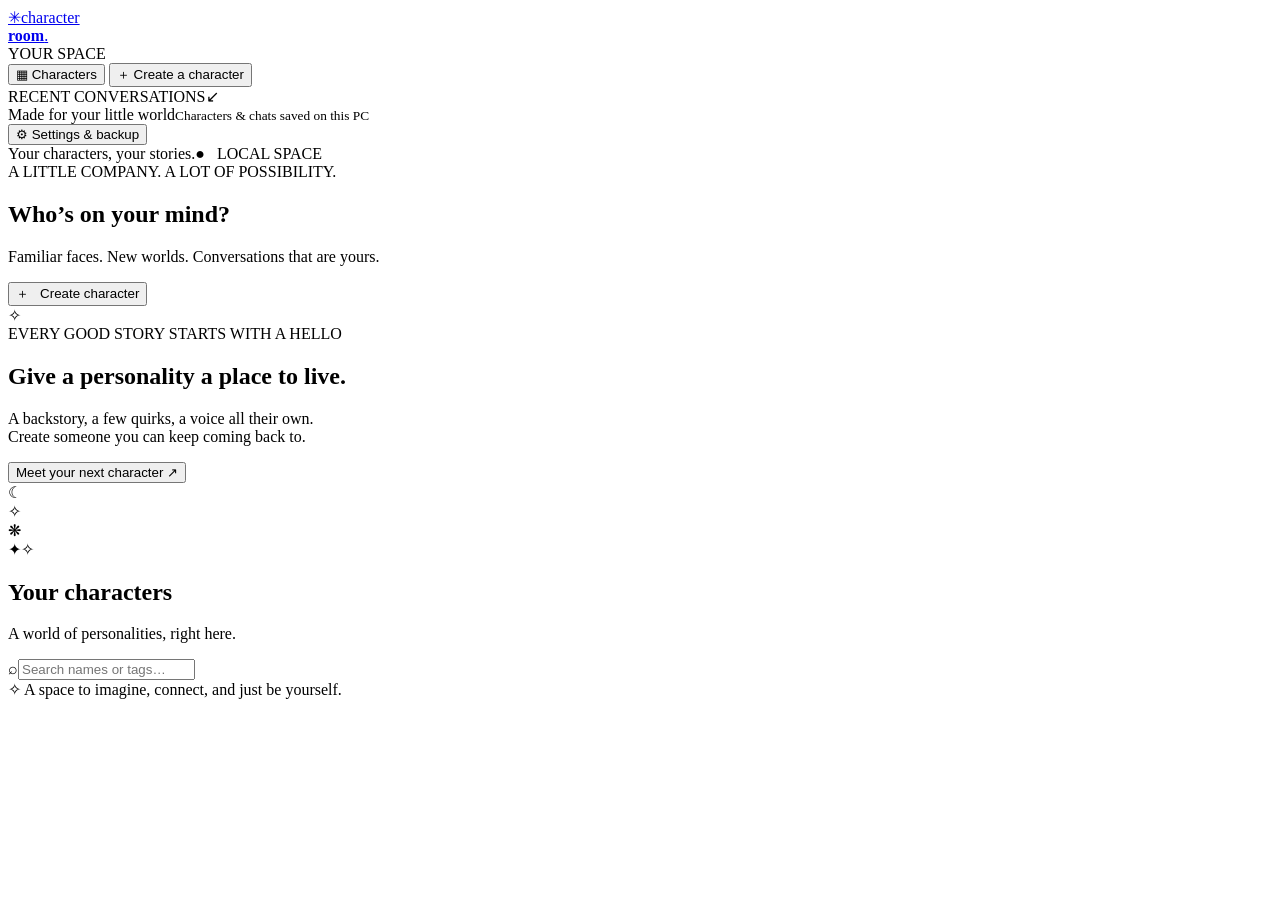
==== static/index.html @ f3d4a5c2 "Add local Character Room chat app with persistent conversations" ====
<!doctype html>
<html lang="en">
<head><meta charset="utf-8"><meta name="viewport" content="width=device-width,initial-scale=1"><title>Character Room</title><link rel="stylesheet" href="/style.css"><script src="/app.js" defer></script></head>
<body>
<aside class="sidebar">
  <a class="brand" href="/" aria-label="Character Room home"><span class="brand-icon">✳</span><span>character<br><strong>room</strong><span class="brand-dot">.</span></span></a>
  <div class="nav-label">YOUR SPACE</div>
  <button class="nav active" id="home-button"><span>▦</span> Characters <span id="character-count" class="count"></span></button>
  <button class="nav" id="create-nav"><span>＋</span> Create a character</button>
  <div class="recent-heading"><span class="nav-label">RECENT CONVERSATIONS</span><span>↙</span></div>
  <div id="recent-list" class="recent-list"></div>
  <div class="sidebar-bottom"><div class="local-note"><span class="status-dot"></span><div>Made for your little world<small>Characters & chats saved on this PC</small></div></div><button id="settings-button" class="nav"><span>⚙</span> Settings & backup</button></div>
</aside>
<main id="main">
  <section id="library">
    <header class="topbar"><span>Your characters, your stories.</span><span class="local-badge">● &nbsp; LOCAL SPACE</span></header>
    <div class="library-content">
      <div class="eyebrow">A LITTLE COMPANY. A LOT OF POSSIBILITY.</div>
      <div class="intro"><div><h1>Who’s on your mind?</h1><p>Familiar faces. New worlds. Conversations that are yours.</p></div><button class="primary" id="create-button">＋ &nbsp; Create character</button></div>
      <div class="featured"><div class="feature-spark">✧</div><div><span class="eyebrow">EVERY GOOD STORY STARTS WITH A HELLO</span><h2>Give a personality a place to live.</h2><p>A backstory, a few quirks, a voice all their own.<br>Create someone you can keep coming back to.</p><button class="text-button" id="feature-create">Meet your next character <span>↗</span></button></div><div class="orbit-art" aria-hidden="true"><div class="orb orb-one">☾</div><div class="orb orb-two">✧</div><div class="orb orb-three">❋</div><span class="tiny-star">✦</span><span class="tiny-star second">✧</span></div></div>
      <div class="collection-heading"><div><h2>Your characters <span id="collection-count"></span></h2><p>A world of personalities, right here.</p></div><label class="search"><span>⌕</span><input id="search" placeholder="Search names or tags…" aria-label="Search characters"></label></div>
      <div id="character-grid" class="character-grid"></div>
      <div class="library-footer"><span>✧</span> A space to imagine, connect, and just be yourself.</div>
    </div>
  </section>
  <section id="chat-view" hidden>
    <header class="chat-header"><button id="back-button" class="icon-button" aria-label="Back to characters">←</button><div id="chat-avatar" class="avatar small"></div><div class="chat-heading"><h2 id="chat-name"></h2><p id="chat-subtitle"></p></div><button id="profile-button" class="secondary">Character details</button></header>
    <div class="chat-layout"><div class="conversation"><div class="conversation-tools"><span id="chat-title"></span><button id="rename-chat" class="text-button">Rename</button><button id="new-chat" class="text-button">＋ New chat</button><button id="export-chat" class="text-button">Export</button><button id="delete-chat" class="text-button danger">Delete</button></div><div id="messages" class="messages" aria-live="polite"></div><div class="compose-area"><div id="reply-error" class="reply-error" hidden><span id="reply-error-text"></span><button id="retry-button" class="secondary">Retry reply</button></div><form id="message-form"><textarea id="message-input" rows="2" maxlength="6000" placeholder="Say something…" aria-label="Message"></textarea><button id="send-button" class="send-button" type="submit" aria-label="Send message">↑</button></form><p class="compose-note">Enter to send · Shift + Enter for a new line · Saved automatically on this PC</p></div></div>
    <aside id="profile-panel" class="profile-panel"><div id="profile-content"></div><button id="edit-character" class="secondary full">Edit character</button><hr><label for="memory-input">Pinned memory</label><p class="help">Facts and preferences this character should always remember in this conversation.</p><textarea id="memory-input" rows="6" maxlength="6000" placeholder="Your name, shared experiences, an ongoing storyline…"></textarea><button id="save-memory" class="secondary full">Save memory</button><p class="help">The character sees recent messages and pinned memory. Full history stays saved, even when an older message leaves the model’s context.</p></aside></div>
  </section>
</main>
<dialog id="character-dialog"><form id="character-form"><div class="dialog-header"><div><span class="eyebrow">A PERSONALITY BEGINS HERE</span><h2 id="editor-title">Create a character</h2></div><button type="button" class="icon-button close-dialog" aria-label="Close">×</button></div><div class="form-grid"><label>Name<input name="name" maxlength="60" required placeholder="What should we call them?"></label><label>Avatar symbol<input name="avatar" maxlength="8" placeholder="☾" value="✧"></label></div><label>Short description<input name="subtitle" maxlength="160" placeholder="A midnight bookshop keeper with a soft spot for strangers"></label><label>Personality tags <span class="optional">separate with commas</span><input name="tags" placeholder="witty, protective, shy, adventurous"></label><label>Background story<textarea name="background" rows="4" maxlength="12000" required placeholder="Who are they? What shaped them? What do they love, fear, or want?"></textarea></label><label>Speaking style <span class="optional">optional</span><textarea name="style" rows="2" maxlength="4000" placeholder="Dry humor, short replies, affectionate teasing…"></textarea></label><label>Starting scene <span class="optional">optional</span><textarea name="scenario" rows="2" maxlength="4000" placeholder="Where are you, and how do you know each other?"></textarea></label><label>First message <span class="optional">optional</span><textarea name="greeting" rows="3" maxlength="4000" placeholder="The first thing your character says in a new chat…"></textarea></label><label>Character color<select name="color"><option value="plum">Lavender</option><option value="amber">Amber</option><option value="sage">Sage</option><option value="blue">Blue</option><option value="rose">Rose</option></select></label><p class="help">Background, tags, style, and scene guide every reply. Edits apply to future replies; saved messages stay as they are.</p><div class="dialog-footer"><button type="button" id="delete-character" class="text-button danger" hidden>Delete character</button><button type="button" class="secondary close-dialog">Cancel</button><button type="submit" class="primary">Save character</button></div></form></dialog>
<dialog id="settings-dialog"><div class="dialog-header"><div><span class="eyebrow">YOUR ROOM, YOUR RULES</span><h2>Settings & backup</h2></div><button class="icon-button close-dialog" aria-label="Close">×</button></div><div class="settings-section"><h3>Local AI model</h3><p class="help">Replies run through Ollama on this PC. No account or API key needed.</p><div class="model-row"><select id="model-select" aria-label="AI model"></select><button id="refresh-models" class="secondary">Refresh</button></div><p id="model-status" class="help" role="status"></p><button id="save-model" class="primary">Use this model</button><p class="help">The first reply can take a while while the model loads. Larger models need more memory.</p></div><div class="settings-section"><h3>Your conversations stay with you</h3><p class="help">Characters, messages, and pinned memories live in <code>data/character-room.sqlite3</code> inside the app folder. Clearing browser data won’t erase them. Anyone with access to that file can read it.</p><button id="backup-button" class="secondary">↓ Export all data as JSON</button><p class="help">To restore or move your library, stop the app and copy the entire <code>data</code> folder. JSON export is a readable archive.</p></div></dialog>
<dialog id="confirm-dialog"><h2 id="confirm-title"></h2><p id="confirm-message"></p><div class="dialog-footer"><button id="confirm-cancel" class="secondary">Cancel</button><button id="confirm-ok" class="primary">Delete</button></div></dialog>
<dialog id="rename-dialog"><form id="rename-form"><h2>Rename conversation</h2><label>Conversation title<input id="rename-input" maxlength="100" required></label><div class="dialog-footer"><button type="button" class="secondary close-dialog">Cancel</button><button class="primary" type="submit">Save title</button></div></form></dialog>
<div id="toast" role="status" hidden></div>
</body></html>
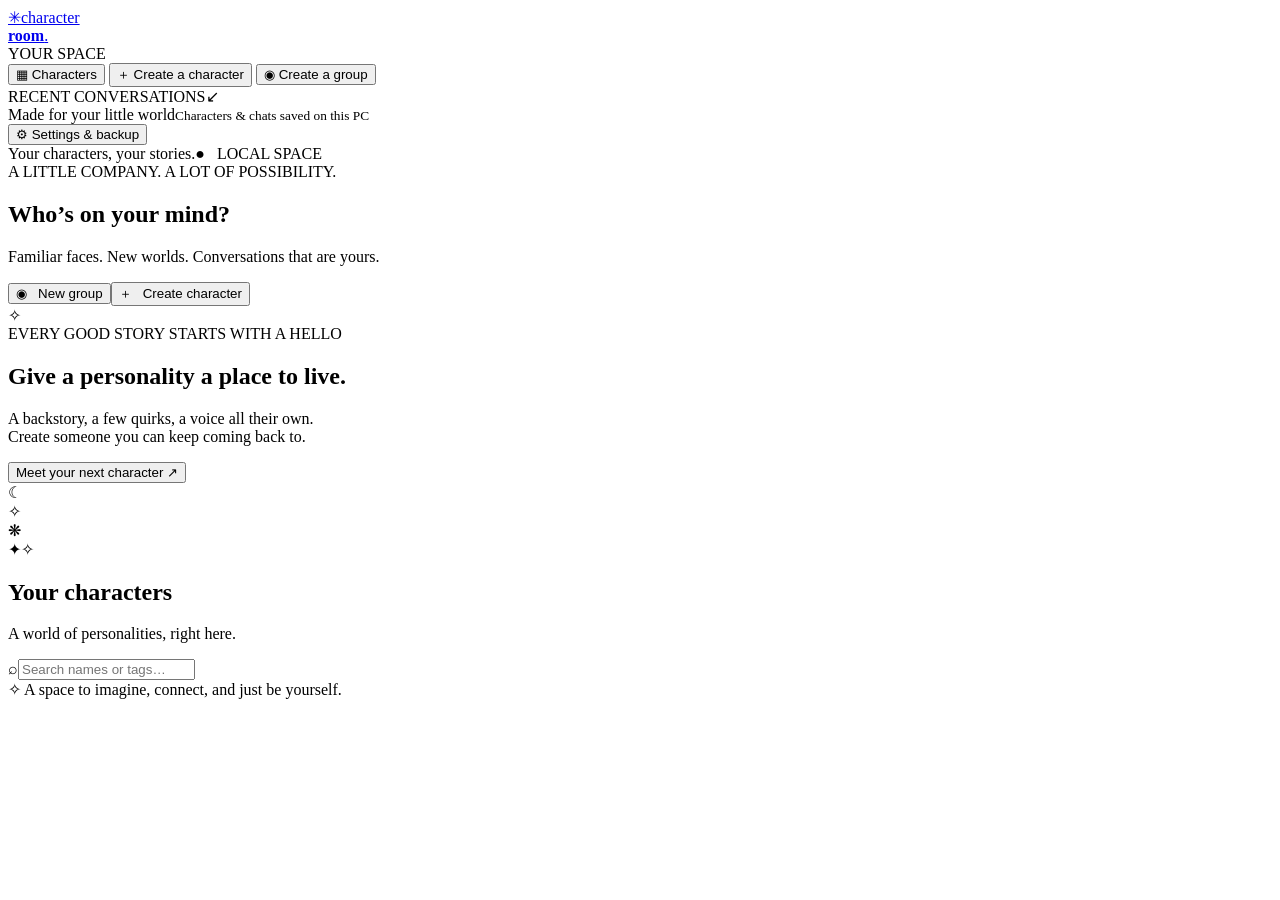
==== commit 1136518f: "Add persistent group collaboration and per-character model selection" ====
--- a/static/index.html
+++ b/static/index.html
@@ -1,13 +1,13 @@
 <!doctype html>
 <html lang="en">
-<head><meta charset="utf-8"><meta name="viewport" content="width=device-width,initial-scale=1"><title>Character Room</title><link rel="stylesheet" href="/style.css"><script src="/app.js" defer></script></head>
+<head><meta charset="utf-8"><meta name="viewport" content="width=device-width,initial-scale=1"><title>Character Room</title><link rel="stylesheet" href="/style.css"><script src="/speech.js" defer></script><script src="/app.js" defer></script></head>
 <body>
 <aside class="sidebar">
   <a class="brand" href="/" aria-label="Character Room home"><span class="brand-icon">✳</span><span>character<br><strong>room</strong><span class="brand-dot">.</span></span></a>
   <div class="nav-label">YOUR SPACE</div>
   <button class="nav active" id="home-button"><span>▦</span> Characters <span id="character-count" class="count"></span></button>
   <button class="nav" id="create-nav"><span>＋</span> Create a character</button>
-  <div class="recent-heading"><span class="nav-label">RECENT CONVERSATIONS</span><span>↙</span></div>
+  <button class="nav" id="group-nav"><span>◉</span> Create a group</button><div class="recent-heading"><span class="nav-label">RECENT CONVERSATIONS</span><span>↙</span></div>
   <div id="recent-list" class="recent-list"></div>
   <div class="sidebar-bottom"><div class="local-note"><span class="status-dot"></span><div>Made for your little world<small>Characters & chats saved on this PC</small></div></div><button id="settings-button" class="nav"><span>⚙</span> Settings & backup</button></div>
 </aside>
@@ -16,21 +16,21 @@
     <header class="topbar"><span>Your characters, your stories.</span><span class="local-badge">● &nbsp; LOCAL SPACE</span></header>
     <div class="library-content">
       <div class="eyebrow">A LITTLE COMPANY. A LOT OF POSSIBILITY.</div>
-      <div class="intro"><div><h1>Who’s on your mind?</h1><p>Familiar faces. New worlds. Conversations that are yours.</p></div><button class="primary" id="create-button">＋ &nbsp; Create character</button></div>
+      <div class="intro"><div><h1>Who’s on your mind?</h1><p>Familiar faces. New worlds. Conversations that are yours.</p></div><div class="intro-actions"><button class="secondary" id="group-button">◉ &nbsp; New group</button><button class="primary" id="create-button">＋ &nbsp; Create character</button></div></div>
       <div class="featured"><div class="feature-spark">✧</div><div><span class="eyebrow">EVERY GOOD STORY STARTS WITH A HELLO</span><h2>Give a personality a place to live.</h2><p>A backstory, a few quirks, a voice all their own.<br>Create someone you can keep coming back to.</p><button class="text-button" id="feature-create">Meet your next character <span>↗</span></button></div><div class="orbit-art" aria-hidden="true"><div class="orb orb-one">☾</div><div class="orb orb-two">✧</div><div class="orb orb-three">❋</div><span class="tiny-star">✦</span><span class="tiny-star second">✧</span></div></div>
       <div class="collection-heading"><div><h2>Your characters <span id="collection-count"></span></h2><p>A world of personalities, right here.</p></div><label class="search"><span>⌕</span><input id="search" placeholder="Search names or tags…" aria-label="Search characters"></label></div>
       <div id="character-grid" class="character-grid"></div>
-      <div class="library-footer"><span>✧</span> A space to imagine, connect, and just be yourself.</div>
+      <section id="saved-groups" hidden><div class="collection-heading"><div><h2>Your groups</h2><p>Different strengths, working together.</p></div></div><div id="group-list"></div></section><div class="library-footer"><span>✧</span> A space to imagine, connect, and just be yourself.</div>
     </div>
   </section>
   <section id="chat-view" hidden>
     <header class="chat-header"><button id="back-button" class="icon-button" aria-label="Back to characters">←</button><div id="chat-avatar" class="avatar small"></div><div class="chat-heading"><h2 id="chat-name"></h2><p id="chat-subtitle"></p></div><button id="profile-button" class="secondary">Character details</button></header>
-    <div class="chat-layout"><div class="conversation"><div class="conversation-tools"><span id="chat-title"></span><button id="rename-chat" class="text-button">Rename</button><button id="new-chat" class="text-button">＋ New chat</button><button id="export-chat" class="text-button">Export</button><button id="delete-chat" class="text-button danger">Delete</button></div><div id="messages" class="messages" aria-live="polite"></div><div class="compose-area"><div id="reply-error" class="reply-error" hidden><span id="reply-error-text"></span><button id="retry-button" class="secondary">Retry reply</button></div><form id="message-form"><textarea id="message-input" rows="2" maxlength="6000" placeholder="Say something…" aria-label="Message"></textarea><button id="send-button" class="send-button" type="submit" aria-label="Send message">↑</button></form><p class="compose-note">Enter to send · Shift + Enter for a new line · Saved automatically on this PC</p></div></div>
-    <aside id="profile-panel" class="profile-panel"><div id="profile-content"></div><button id="edit-character" class="secondary full">Edit character</button><hr><label for="memory-input">Pinned memory</label><p class="help">Facts and preferences this character should always remember in this conversation.</p><textarea id="memory-input" rows="6" maxlength="6000" placeholder="Your name, shared experiences, an ongoing storyline…"></textarea><button id="save-memory" class="secondary full">Save memory</button><p class="help">The character sees recent messages and pinned memory. Full history stays saved, even when an older message leaves the model’s context.</p></aside></div>
+    <div class="chat-layout"><div class="conversation"><div class="conversation-tools"><span id="chat-title"></span><select id="mobile-chat-picker" aria-label="Switch conversation"></select><button id="rename-chat" class="text-button">Rename</button><button id="new-chat" class="text-button">＋ New chat</button><button id="continue-group" class="text-button" hidden>↻ Continue round</button><button id="export-chat" class="text-button">Export</button><button id="delete-chat" class="text-button danger">Delete</button></div><div id="messages" class="messages" aria-live="polite"></div><div class="compose-area"><div id="speech-player" class="speech-player" hidden><span id="speech-status" role="status"></span><button type="button" id="pause-speech" class="text-button">Pause</button><button type="button" id="stop-speech" class="text-button">Stop</button></div><div id="reply-error" class="reply-error" hidden><span id="reply-error-text"></span><button id="retry-button" class="secondary">Retry reply</button></div><form id="message-form"><textarea id="message-input" rows="2" maxlength="6000" placeholder="Say something…" aria-label="Message"></textarea><button id="send-button" class="send-button" type="submit" aria-label="Send message">↑</button></form><p class="compose-note">Enter to send · Shift + Enter for a new line · Saved automatically on this PC</p></div></div>
+    <aside id="profile-panel" class="profile-panel"><div id="profile-content"></div><button id="edit-character" class="secondary full">Edit character</button><hr><label id="memory-label" for="memory-input">Pinned memory</label><p class="help"><span id="memory-help">Facts and preferences this character should always remember in this conversation.</span></p><textarea id="memory-input" rows="6" maxlength="6000" placeholder="Your name, shared experiences, an ongoing storyline…"></textarea><button id="save-memory" class="secondary full">Save memory</button><p class="help">The character sees recent messages and pinned memory. Full history stays saved, even when an older message leaves the model’s context.</p></aside></div>
   </section>
 </main>
-<dialog id="character-dialog"><form id="character-form"><div class="dialog-header"><div><span class="eyebrow">A PERSONALITY BEGINS HERE</span><h2 id="editor-title">Create a character</h2></div><button type="button" class="icon-button close-dialog" aria-label="Close">×</button></div><div class="form-grid"><label>Name<input name="name" maxlength="60" required placeholder="What should we call them?"></label><label>Avatar symbol<input name="avatar" maxlength="8" placeholder="☾" value="✧"></label></div><label>Short description<input name="subtitle" maxlength="160" placeholder="A midnight bookshop keeper with a soft spot for strangers"></label><label>Personality tags <span class="optional">separate with commas</span><input name="tags" placeholder="witty, protective, shy, adventurous"></label><label>Background story<textarea name="background" rows="4" maxlength="12000" required placeholder="Who are they? What shaped them? What do they love, fear, or want?"></textarea></label><label>Speaking style <span class="optional">optional</span><textarea name="style" rows="2" maxlength="4000" placeholder="Dry humor, short replies, affectionate teasing…"></textarea></label><label>Starting scene <span class="optional">optional</span><textarea name="scenario" rows="2" maxlength="4000" placeholder="Where are you, and how do you know each other?"></textarea></label><label>First message <span class="optional">optional</span><textarea name="greeting" rows="3" maxlength="4000" placeholder="The first thing your character says in a new chat…"></textarea></label><label>Character color<select name="color"><option value="plum">Lavender</option><option value="amber">Amber</option><option value="sage">Sage</option><option value="blue">Blue</option><option value="rose">Rose</option></select></label><p class="help">Background, tags, style, and scene guide every reply. Edits apply to future replies; saved messages stay as they are.</p><div class="dialog-footer"><button type="button" id="delete-character" class="text-button danger" hidden>Delete character</button><button type="button" class="secondary close-dialog">Cancel</button><button type="submit" class="primary">Save character</button></div></form></dialog>
-<dialog id="settings-dialog"><div class="dialog-header"><div><span class="eyebrow">YOUR ROOM, YOUR RULES</span><h2>Settings & backup</h2></div><button class="icon-button close-dialog" aria-label="Close">×</button></div><div class="settings-section"><h3>Local AI model</h3><p class="help">Replies run through Ollama on this PC. No account or API key needed.</p><div class="model-row"><select id="model-select" aria-label="AI model"></select><button id="refresh-models" class="secondary">Refresh</button></div><p id="model-status" class="help" role="status"></p><button id="save-model" class="primary">Use this model</button><p class="help">The first reply can take a while while the model loads. Larger models need more memory.</p></div><div class="settings-section"><h3>Your conversations stay with you</h3><p class="help">Characters, messages, and pinned memories live in <code>data/character-room.sqlite3</code> inside the app folder. Clearing browser data won’t erase them. Anyone with access to that file can read it.</p><button id="backup-button" class="secondary">↓ Export all data as JSON</button><p class="help">To restore or move your library, stop the app and copy the entire <code>data</code> folder. JSON export is a readable archive.</p></div></dialog>
+<dialog id="character-dialog"><form id="character-form"><div class="dialog-header"><div><span class="eyebrow">A PERSONALITY BEGINS HERE</span><h2 id="editor-title">Create a character</h2></div><button type="button" class="icon-button close-dialog" aria-label="Close">×</button></div><section class="character-media"><div id="image-preview" class="image-preview"><span>✧</span></div><div><label for="character-image">Character image <span class="optional">optional</span></label><input id="character-image" type="file" accept="image/png,image/jpeg,image/webp"><p class="help">PNG, JPG, or WebP · up to 10 MB. Cropped to a square and saved on your PC.</p><button type="button" id="remove-image" class="text-button">Remove image</button></div></section><div class="form-grid"><label>Name<input name="name" maxlength="60" required placeholder="What should we call them?"></label><label>Avatar symbol<input name="avatar" maxlength="8" placeholder="☾" value="✧"></label></div><label>Short description<input name="subtitle" maxlength="160" placeholder="A midnight bookshop keeper with a soft spot for strangers"></label><label>Personality tags <span class="optional">separate with commas</span><input name="tags" placeholder="witty, protective, shy, adventurous"></label><label>Background story<textarea name="background" rows="4" maxlength="12000" required placeholder="Who are they? What shaped them? What do they love, fear, or want?"></textarea></label><label>Speaking style <span class="optional">optional</span><textarea name="style" rows="2" maxlength="4000" placeholder="Dry humor, short replies, affectionate teasing…"></textarea></label><label>Starting scene <span class="optional">optional</span><textarea name="scenario" rows="2" maxlength="4000" placeholder="Where are you, and how do you know each other?"></textarea></label><label>First message <span class="optional">optional</span><textarea name="greeting" rows="3" maxlength="4000" placeholder="The first thing your character says in a new chat…"></textarea></label><fieldset class="model-settings"><legend>Model & specialty</legend><label for="character-model">AI model</label><div class="model-row"><select id="character-model" name="model"><option value="">Use app default</option></select><button type="button" id="refresh-character-models" class="secondary">Refresh</button></div><p id="character-model-status" class="help" role="status"></p><label>Task specialty <span class="optional">optional</span><textarea name="specialty" rows="2" maxlength="2000" placeholder="E.g. plan projects, review code, challenge assumptions, or draft clear explanations"></textarea></label><p class="help">This model powers this character in individual and group chats. Choose from your downloaded Ollama models.</p></fieldset><fieldset class="voice-settings"><legend>Read replies aloud</legend><label for="character-voice">Character voice</label><select name="voice_uri" id="character-voice"></select><p id="voice-availability" class="help" role="status"></p><div class="voice-speed"><label for="speech-rate">Speed</label><input id="speech-rate" name="speech_rate" type="range" min="0.6" max="1.6" step="0.05" value="1"><output id="speech-rate-value" for="speech-rate">1.00×</output></div><label class="check-label"><input type="checkbox" name="auto_read" id="auto-read">Automatically read new replies from this character</label><p id="voice-preview-status" class="help" role="status"></p><div class="voice-buttons"><button type="button" id="preview-voice" class="secondary">▶ Preview voice</button><button type="button" id="stop-preview" class="text-button">Stop</button></div><p class="help">Uses installed voices on the device you’re listening on. No voice cloning or cloud speech service.</p></fieldset><label>Character color<select name="color"><option value="plum">Lavender</option><option value="amber">Amber</option><option value="sage">Sage</option><option value="blue">Blue</option><option value="rose">Rose</option></select></label><p class="help">Background, tags, style, and scene guide every reply. Edits apply to future replies; saved messages stay as they are.</p><div class="dialog-footer"><button type="button" id="delete-character" class="text-button danger" hidden>Delete character</button><button type="button" class="secondary close-dialog">Cancel</button><button type="submit" class="primary">Save character</button></div></form></dialog>
+<dialog id="group-dialog"><form id="group-form"><div class="dialog-header"><div><span class="eyebrow">DIFFERENT MINDS. ONE SHARED TASK.</span><h2>Create a group</h2></div><button type="button" class="icon-button close-dialog" aria-label="Close">×</button></div><label>Group name<input name="title" maxlength="100" required placeholder="My creative team"></label><label>Shared task & memory<textarea name="memory" rows="3" maxlength="6000" placeholder="What should the team work on? Add goals, requirements, and important context."></textarea></label><h3>Choose 2–6 characters</h3><div id="group-options"></div><h3>Speaking order</h3><div id="group-order"></div><p class="help">Each member replies once per message, in this order, using their own model and specialty. Later speakers see earlier contributions. Use Continue round for another pass. This is a chat collaboration; characters cannot run tools or change files.</p><div class="dialog-footer"><button type="button" class="secondary close-dialog">Cancel</button><button class="primary" type="submit">Create group</button></div></form></dialog><dialog id="settings-dialog"><div class="dialog-header"><div><span class="eyebrow">YOUR ROOM, YOUR RULES</span><h2>Settings & backup</h2></div><button class="icon-button close-dialog" aria-label="Close">×</button></div><div class="settings-section"><h3>Default AI model</h3><p class="help">Used by characters set to Use app default. Individual model choices are set in Edit character. Replies run through Ollama on this PC.</p><div class="model-row"><select id="model-select" aria-label="AI model"></select><button id="refresh-models" class="secondary">Refresh</button></div><p id="model-status" class="help" role="status"></p><button id="save-model" class="primary">Use this model</button><p class="help">The first reply can take a while while the model loads. Larger models need more memory.</p></div><div class="settings-section"><h3>Phone access · same Wi-Fi</h3><p class="help">Open this room from your phone while your PC is awake. Use your own trusted home network; the local connection uses HTTP.</p><label id="network-interface-label" for="network-interface">Home-network address<select id="network-interface"></select></label><p id="network-status" class="help" role="status"></p><div id="network-details" hidden><p class="help">Open one of these addresses on your phone:</p><div id="network-addresses"></div><label for="network-code">Access code</label><input id="network-code" readonly><p class="help">The code changes when the app restarts. Anyone with the code on your local network can use your room.</p></div><button id="network-toggle" class="secondary">Enable phone access</button><p class="help" id="network-firewall-help">If your phone cannot connect, run <code>Allow Phone Access.cmd</code> from the app folder and approve Windows’ administrator prompt. It allows port 8766 only for the app runtime from your local subnet. Keep this feature off on public Wi-Fi.</p></div><div class="settings-section"><h3>Your conversations stay with you</h3><p class="help">Characters, messages, and pinned memories live in <code>data/character-room.sqlite3</code> inside the app folder. Clearing browser data won’t erase them. Anyone with access to that file can read it.</p><button id="backup-button" class="secondary">↓ Export all data as JSON</button><p class="help">To restore or move your library, stop the app and copy the entire <code>data</code> folder. JSON export is a readable archive.</p></div></dialog>
 <dialog id="confirm-dialog"><h2 id="confirm-title"></h2><p id="confirm-message"></p><div class="dialog-footer"><button id="confirm-cancel" class="secondary">Cancel</button><button id="confirm-ok" class="primary">Delete</button></div></dialog>
 <dialog id="rename-dialog"><form id="rename-form"><h2>Rename conversation</h2><label>Conversation title<input id="rename-input" maxlength="100" required></label><div class="dialog-footer"><button type="button" class="secondary close-dialog">Cancel</button><button class="primary" type="submit">Save title</button></div></form></dialog>
 <div id="toast" role="status" hidden></div>
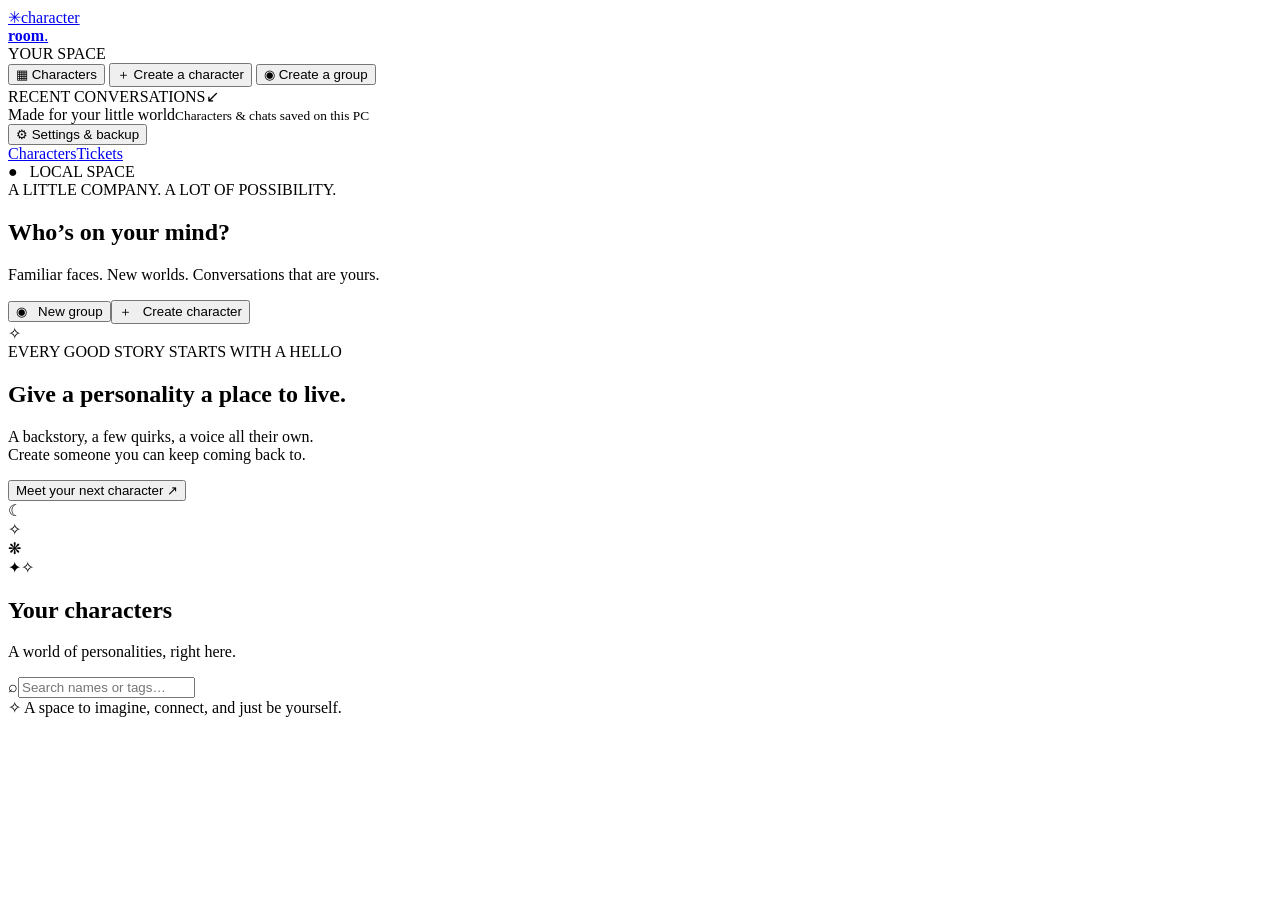
==== commit 40b4096c: "Embed Tickets and add FreeCAD agent training workflow" ====
--- a/static/index.html
+++ b/static/index.html
@@ -1,6 +1,6 @@
 <!doctype html>
 <html lang="en">
-<head><meta charset="utf-8"><meta name="viewport" content="width=device-width,initial-scale=1"><title>Character Room</title><link rel="stylesheet" href="/style.css"><script src="/speech.js" defer></script><script src="/app.js" defer></script></head>
+<head><meta charset="utf-8"><meta name="viewport" content="width=device-width,initial-scale=1"><title>Character Room</title><link rel="stylesheet" href="/style.css"><script src="/speech.js" defer></script><script src="/tools.js" defer></script><script src="/app.js" defer></script></head>
 <body>
 <aside class="sidebar">
   <a class="brand" href="/" aria-label="Character Room home"><span class="brand-icon">✳</span><span>character<br><strong>room</strong><span class="brand-dot">.</span></span></a>
@@ -13,7 +13,7 @@
 </aside>
 <main id="main">
   <section id="library">
-    <header class="topbar"><span>Your characters, your stories.</span><span class="local-badge">● &nbsp; LOCAL SPACE</span></header>
+    <header class="topbar"><nav class="room-tabs" aria-label="Character Room sections"><a href="/" aria-current="page">Characters</a><a href="/tickets/" id="tickets-tab">Tickets</a></nav><span class="local-badge">● &nbsp; LOCAL SPACE</span></header>
     <div class="library-content">
       <div class="eyebrow">A LITTLE COMPANY. A LOT OF POSSIBILITY.</div>
       <div class="intro"><div><h1>Who’s on your mind?</h1><p>Familiar faces. New worlds. Conversations that are yours.</p></div><div class="intro-actions"><button class="secondary" id="group-button">◉ &nbsp; New group</button><button class="primary" id="create-button">＋ &nbsp; Create character</button></div></div>
@@ -25,13 +25,13 @@
   </section>
   <section id="chat-view" hidden>
     <header class="chat-header"><button id="back-button" class="icon-button" aria-label="Back to characters">←</button><div id="chat-avatar" class="avatar small"></div><div class="chat-heading"><h2 id="chat-name"></h2><p id="chat-subtitle"></p></div><button id="profile-button" class="secondary">Character details</button></header>
-    <div class="chat-layout"><div class="conversation"><div class="conversation-tools"><span id="chat-title"></span><select id="mobile-chat-picker" aria-label="Switch conversation"></select><button id="rename-chat" class="text-button">Rename</button><button id="new-chat" class="text-button">＋ New chat</button><button id="continue-group" class="text-button" hidden>↻ Continue round</button><button id="export-chat" class="text-button">Export</button><button id="delete-chat" class="text-button danger">Delete</button></div><div id="messages" class="messages" aria-live="polite"></div><div class="compose-area"><div id="speech-player" class="speech-player" hidden><span id="speech-status" role="status"></span><button type="button" id="pause-speech" class="text-button">Pause</button><button type="button" id="stop-speech" class="text-button">Stop</button></div><div id="reply-error" class="reply-error" hidden><span id="reply-error-text"></span><button id="retry-button" class="secondary">Retry reply</button></div><form id="message-form"><textarea id="message-input" rows="2" maxlength="6000" placeholder="Say something…" aria-label="Message"></textarea><button id="send-button" class="send-button" type="submit" aria-label="Send message">↑</button></form><p class="compose-note">Enter to send · Shift + Enter for a new line · Saved automatically on this PC</p></div></div>
-    <aside id="profile-panel" class="profile-panel"><div id="profile-content"></div><button id="edit-character" class="secondary full">Edit character</button><hr><label id="memory-label" for="memory-input">Pinned memory</label><p class="help"><span id="memory-help">Facts and preferences this character should always remember in this conversation.</span></p><textarea id="memory-input" rows="6" maxlength="6000" placeholder="Your name, shared experiences, an ongoing storyline…"></textarea><button id="save-memory" class="secondary full">Save memory</button><p class="help">The character sees recent messages and pinned memory. Full history stays saved, even when an older message leaves the model’s context.</p></aside></div>
+    <div class="chat-layout"><div class="conversation"><div class="conversation-tools"><span id="chat-title"></span><select id="mobile-chat-picker" aria-label="Switch conversation"></select><button id="rename-chat" class="text-button">Rename</button><button id="new-chat" class="text-button">＋ New chat</button><button id="continue-group" class="text-button" hidden>↻ Continue round</button><button id="export-chat" class="text-button">Export</button><button id="delete-chat" class="text-button danger">Delete</button></div><div id="messages" class="messages" aria-live="polite"></div><div class="compose-area"><p id="tool-live" class="help" role="status" hidden></p><div id="speech-player" class="speech-player" hidden><span id="speech-status" role="status"></span><button type="button" id="pause-speech" class="text-button">Pause</button><button type="button" id="stop-speech" class="text-button">Stop</button></div><div id="reply-error" class="reply-error" hidden><span id="reply-error-text"></span><button id="retry-button" class="secondary">Retry reply</button></div><form id="message-form"><textarea id="message-input" rows="2" maxlength="6000" placeholder="Say something…" aria-label="Message"></textarea><button id="send-button" class="send-button" type="submit" aria-label="Send message">↑</button></form><p class="compose-note">Enter to send · Shift + Enter for a new line · Saved automatically on this PC</p></div></div>
+    <aside id="profile-panel" class="profile-panel"><div id="profile-content"></div><button id="edit-character" class="secondary full">Edit character</button><hr><label for="project-directory">Project directory</label><input id="project-directory" maxlength="1000" placeholder="Choose a project folder"><div class="voice-buttons"><button id="project-browse" class="secondary">Browse</button><button id="project-save" class="secondary">Assign folder</button></div><p id="project-status" class="help"></p><button id="project-open-files" class="secondary full">Browse project files</button><label for="partmap-project-file">Partmap project file</label><input id="partmap-project-file" value="parts.json" maxlength="500"><button id="project-open-parts" class="secondary full">Open Partmap</button><details id="tool-history"><summary>Tool activity</summary><div id="tool-history-list"></div></details><hr><label id="memory-label" for="memory-input">Pinned memory</label><p class="help"><span id="memory-help">Facts and preferences this character should always remember in this conversation.</span></p><textarea id="memory-input" rows="6" maxlength="6000" placeholder="Your name, shared experiences, an ongoing storyline…"></textarea><button id="save-memory" class="secondary full">Save memory</button><p class="help">The character sees recent messages and pinned memory. Full history stays saved, even when an older message leaves the model’s context.</p></aside></div>
   </section>
 </main>
-<dialog id="character-dialog"><form id="character-form"><div class="dialog-header"><div><span class="eyebrow">A PERSONALITY BEGINS HERE</span><h2 id="editor-title">Create a character</h2></div><button type="button" class="icon-button close-dialog" aria-label="Close">×</button></div><section class="character-media"><div id="image-preview" class="image-preview"><span>✧</span></div><div><label for="character-image">Character image <span class="optional">optional</span></label><input id="character-image" type="file" accept="image/png,image/jpeg,image/webp"><p class="help">PNG, JPG, or WebP · up to 10 MB. Cropped to a square and saved on your PC.</p><button type="button" id="remove-image" class="text-button">Remove image</button></div></section><div class="form-grid"><label>Name<input name="name" maxlength="60" required placeholder="What should we call them?"></label><label>Avatar symbol<input name="avatar" maxlength="8" placeholder="☾" value="✧"></label></div><label>Short description<input name="subtitle" maxlength="160" placeholder="A midnight bookshop keeper with a soft spot for strangers"></label><label>Personality tags <span class="optional">separate with commas</span><input name="tags" placeholder="witty, protective, shy, adventurous"></label><label>Background story<textarea name="background" rows="4" maxlength="12000" required placeholder="Who are they? What shaped them? What do they love, fear, or want?"></textarea></label><label>Speaking style <span class="optional">optional</span><textarea name="style" rows="2" maxlength="4000" placeholder="Dry humor, short replies, affectionate teasing…"></textarea></label><label>Starting scene <span class="optional">optional</span><textarea name="scenario" rows="2" maxlength="4000" placeholder="Where are you, and how do you know each other?"></textarea></label><label>First message <span class="optional">optional</span><textarea name="greeting" rows="3" maxlength="4000" placeholder="The first thing your character says in a new chat…"></textarea></label><fieldset class="model-settings"><legend>Model & specialty</legend><label for="character-model">AI model</label><div class="model-row"><select id="character-model" name="model"><option value="">Use app default</option></select><button type="button" id="refresh-character-models" class="secondary">Refresh</button></div><p id="character-model-status" class="help" role="status"></p><label>Task specialty <span class="optional">optional</span><textarea name="specialty" rows="2" maxlength="2000" placeholder="E.g. plan projects, review code, challenge assumptions, or draft clear explanations"></textarea></label><p class="help">This model powers this character in individual and group chats. Choose from your downloaded Ollama models.</p></fieldset><fieldset class="voice-settings"><legend>Read replies aloud</legend><label for="character-voice">Character voice</label><select name="voice_uri" id="character-voice"></select><p id="voice-availability" class="help" role="status"></p><div class="voice-speed"><label for="speech-rate">Speed</label><input id="speech-rate" name="speech_rate" type="range" min="0.6" max="1.6" step="0.05" value="1"><output id="speech-rate-value" for="speech-rate">1.00×</output></div><label class="check-label"><input type="checkbox" name="auto_read" id="auto-read">Automatically read new replies from this character</label><p id="voice-preview-status" class="help" role="status"></p><div class="voice-buttons"><button type="button" id="preview-voice" class="secondary">▶ Preview voice</button><button type="button" id="stop-preview" class="text-button">Stop</button></div><p class="help">Uses installed voices on the device you’re listening on. No voice cloning or cloud speech service.</p></fieldset><label>Character color<select name="color"><option value="plum">Lavender</option><option value="amber">Amber</option><option value="sage">Sage</option><option value="blue">Blue</option><option value="rose">Rose</option></select></label><p class="help">Background, tags, style, and scene guide every reply. Edits apply to future replies; saved messages stay as they are.</p><div class="dialog-footer"><button type="button" id="delete-character" class="text-button danger" hidden>Delete character</button><button type="button" class="secondary close-dialog">Cancel</button><button type="submit" class="primary">Save character</button></div></form></dialog>
-<dialog id="group-dialog"><form id="group-form"><div class="dialog-header"><div><span class="eyebrow">DIFFERENT MINDS. ONE SHARED TASK.</span><h2>Create a group</h2></div><button type="button" class="icon-button close-dialog" aria-label="Close">×</button></div><label>Group name<input name="title" maxlength="100" required placeholder="My creative team"></label><label>Shared task & memory<textarea name="memory" rows="3" maxlength="6000" placeholder="What should the team work on? Add goals, requirements, and important context."></textarea></label><h3>Choose 2–6 characters</h3><div id="group-options"></div><h3>Speaking order</h3><div id="group-order"></div><p class="help">Each member replies once per message, in this order, using their own model and specialty. Later speakers see earlier contributions. Use Continue round for another pass. This is a chat collaboration; characters cannot run tools or change files.</p><div class="dialog-footer"><button type="button" class="secondary close-dialog">Cancel</button><button class="primary" type="submit">Create group</button></div></form></dialog><dialog id="settings-dialog"><div class="dialog-header"><div><span class="eyebrow">YOUR ROOM, YOUR RULES</span><h2>Settings & backup</h2></div><button class="icon-button close-dialog" aria-label="Close">×</button></div><div class="settings-section"><h3>Default AI model</h3><p class="help">Used by characters set to Use app default. Individual model choices are set in Edit character. Replies run through Ollama on this PC.</p><div class="model-row"><select id="model-select" aria-label="AI model"></select><button id="refresh-models" class="secondary">Refresh</button></div><p id="model-status" class="help" role="status"></p><button id="save-model" class="primary">Use this model</button><p class="help">The first reply can take a while while the model loads. Larger models need more memory.</p></div><div class="settings-section"><h3>Phone access · same Wi-Fi</h3><p class="help">Open this room from your phone while your PC is awake. Use your own trusted home network; the local connection uses HTTP.</p><label id="network-interface-label" for="network-interface">Home-network address<select id="network-interface"></select></label><p id="network-status" class="help" role="status"></p><div id="network-details" hidden><p class="help">Open one of these addresses on your phone:</p><div id="network-addresses"></div><label for="network-code">Access code</label><input id="network-code" readonly><p class="help">The code changes when the app restarts. Anyone with the code on your local network can use your room.</p></div><button id="network-toggle" class="secondary">Enable phone access</button><p class="help" id="network-firewall-help">If your phone cannot connect, run <code>Allow Phone Access.cmd</code> from the app folder and approve Windows’ administrator prompt. It allows port 8766 only for the app runtime from your local subnet. Keep this feature off on public Wi-Fi.</p></div><div class="settings-section"><h3>Your conversations stay with you</h3><p class="help">Characters, messages, and pinned memories live in <code>data/character-room.sqlite3</code> inside the app folder. Clearing browser data won’t erase them. Anyone with access to that file can read it.</p><button id="backup-button" class="secondary">↓ Export all data as JSON</button><p class="help">To restore or move your library, stop the app and copy the entire <code>data</code> folder. JSON export is a readable archive.</p></div></dialog>
+<dialog id="character-dialog"><form id="character-form"><div class="dialog-header"><div><span class="eyebrow">A PERSONALITY BEGINS HERE</span><h2 id="editor-title">Create a character</h2></div><button type="button" class="icon-button close-dialog" aria-label="Close">×</button></div><section class="character-media"><div id="image-preview" class="image-preview"><span>✧</span></div><div><label for="character-image">Character image <span class="optional">optional</span></label><input id="character-image" type="file" accept="image/png,image/jpeg,image/webp"><p class="help">PNG, JPG, or WebP · up to 10 MB. Cropped to a square and saved on your PC.</p><button type="button" id="remove-image" class="text-button">Remove image</button></div></section><div class="form-grid"><label>Name<input name="name" maxlength="60" required placeholder="What should we call them?"></label><label>Avatar symbol<input name="avatar" maxlength="8" placeholder="☾" value="✧"></label></div><label>Short description<input name="subtitle" maxlength="160" placeholder="A midnight bookshop keeper with a soft spot for strangers"></label><label>Personality tags <span class="optional">separate with commas</span><input name="tags" placeholder="witty, protective, shy, adventurous"></label><label>Background story<textarea name="background" rows="4" maxlength="12000" required placeholder="Who are they? What shaped them? What do they love, fear, or want?"></textarea></label><label>Speaking style <span class="optional">optional</span><textarea name="style" rows="2" maxlength="4000" placeholder="Dry humor, short replies, affectionate teasing…"></textarea></label><label>Starting scene <span class="optional">optional</span><textarea name="scenario" rows="2" maxlength="4000" placeholder="Where are you, and how do you know each other?"></textarea></label><label>First message <span class="optional">optional</span><textarea name="greeting" rows="3" maxlength="4000" placeholder="The first thing your character says in a new chat…"></textarea></label><fieldset class="model-settings"><legend>Model & specialty</legend><label for="character-model">AI model</label><div class="model-row"><select id="character-model" name="model"><option value="">Use app default</option></select><button type="button" id="refresh-character-models" class="secondary">Refresh</button></div><p id="character-model-status" class="help" role="status"></p><label>Task specialty <span class="optional">optional</span><textarea name="specialty" rows="2" maxlength="2000" placeholder="E.g. plan projects, review code, challenge assumptions, or draft clear explanations"></textarea></label><p class="help">This model powers this character in individual and group chats. Choose from your downloaded Ollama models.</p></fieldset><fieldset class="model-settings"><legend>Tool permissions</legend><div id="character-tool-permissions"></div><p id="character-tools-help" class="help"></p></fieldset><fieldset class="voice-settings"><legend>Read replies aloud</legend><label for="character-voice">Character voice</label><select name="voice_uri" id="character-voice"></select><p id="voice-availability" class="help" role="status"></p><div class="voice-speed"><label for="speech-rate">Speed</label><input id="speech-rate" name="speech_rate" type="range" min="0.6" max="1.6" step="0.05" value="1"><output id="speech-rate-value" for="speech-rate">1.00×</output></div><label class="check-label"><input type="checkbox" name="auto_read" id="auto-read">Automatically read new replies from this character</label><p id="voice-preview-status" class="help" role="status"></p><div class="voice-buttons"><button type="button" id="preview-voice" class="secondary">▶ Preview voice</button><button type="button" id="stop-preview" class="text-button">Stop</button></div><p class="help">Uses installed voices on the device you’re listening on. No voice cloning or cloud speech service.</p></fieldset><label>Character color<select name="color"><option value="plum">Lavender</option><option value="amber">Amber</option><option value="sage">Sage</option><option value="blue">Blue</option><option value="rose">Rose</option></select></label><p class="help">Background, tags, style, and scene guide every reply. Edits apply to future replies; saved messages stay as they are.</p><div class="dialog-footer"><button type="button" id="delete-character" class="text-button danger" hidden>Delete character</button><button type="button" class="secondary close-dialog">Cancel</button><button type="submit" class="primary">Save character</button></div></form></dialog>
+<dialog id="group-dialog"><form id="group-form"><div class="dialog-header"><div><span class="eyebrow">DIFFERENT MINDS. ONE SHARED TASK.</span><h2>Create a group</h2></div><button type="button" class="icon-button close-dialog" aria-label="Close">×</button></div><label>Group name<input name="title" maxlength="100" required placeholder="My creative team"></label><label>Shared task & memory<textarea name="memory" rows="3" maxlength="6000" placeholder="What should the team work on? Add goals, requirements, and important context."></textarea></label><label for="group-project-directory">Project directory <span class="optional">optional · choose on the PC</span></label><div class="model-row"><input id="group-project-directory" name="project_dir" maxlength="1000" placeholder="C:\Projects\MyBuild"><button type="button" id="group-project-browse" class="secondary">Browse</button></div><p class="help">All members’ file tools are confined to this folder. Grant tools to each character separately.</p><h3>Choose 2–6 characters</h3><div id="group-options"></div><h3>Speaking order</h3><div id="group-order"></div><p class="help">Each member replies once per message, in this order, using their own model and specialty. Later speakers see earlier contributions. Use Continue round for another pass. Members can use only their granted tools inside the assigned project folder.</p><div class="dialog-footer"><button type="button" class="secondary close-dialog">Cancel</button><button class="primary" type="submit">Create group</button></div></form></dialog><dialog id="settings-dialog"><div class="dialog-header"><div><span class="eyebrow">YOUR ROOM, YOUR RULES</span><h2>Settings & backup</h2></div><button class="icon-button close-dialog" aria-label="Close">×</button></div><div class="settings-section"><h3>Default AI model</h3><p class="help">Used by characters set to Use app default. Individual model choices are set in Edit character. Replies run through Ollama on this PC.</p><div class="model-row"><select id="model-select" aria-label="AI model"></select><button id="refresh-models" class="secondary">Refresh</button></div><p id="model-status" class="help" role="status"></p><button id="save-model" class="primary">Use this model</button><p class="help">The first reply can take a while while the model loads. Larger models need more memory.</p></div><div class="settings-section"><h3>Windows & project tools</h3><p class="help">Register tools and their installed locations, then grant access in Edit character. Project tools require an assigned project folder.</p><button id="manage-tools" class="secondary">Manage tools</button></div><div class="settings-section"><h3>Phone access · same Wi-Fi</h3><p class="help">Open this room from your phone while your PC is awake. Use your own trusted home network; the local connection uses HTTP.</p><label id="network-interface-label" for="network-interface">Home-network address<select id="network-interface"></select></label><p id="network-status" class="help" role="status"></p><div id="network-details" hidden><p class="help">Open one of these addresses on your phone:</p><div id="network-addresses"></div><label for="network-code">Access code</label><input id="network-code" readonly><p class="help">The code changes when the app restarts. Anyone with the code on your local network can use your room.</p></div><button id="network-toggle" class="secondary">Enable phone access</button><p class="help" id="network-firewall-help">If your phone cannot connect, run <code>Allow Phone Access.cmd</code> from the app folder and approve Windows’ administrator prompt. It allows port 8766 only for the app runtime from your local subnet. Keep this feature off on public Wi-Fi.</p></div><div class="settings-section"><h3>Your conversations stay with you</h3><p class="help">Characters, messages, and pinned memories live in <code>data/character-room.sqlite3</code> inside the app folder. Clearing browser data won’t erase them. Anyone with access to that file can read it.</p><button id="backup-button" class="secondary">↓ Export all data as JSON</button><p class="help">To restore or move your library, stop the app and copy the entire <code>data</code> folder. JSON export is a readable archive.</p></div></dialog>
 <dialog id="confirm-dialog"><h2 id="confirm-title"></h2><p id="confirm-message"></p><div class="dialog-footer"><button id="confirm-cancel" class="secondary">Cancel</button><button id="confirm-ok" class="primary">Delete</button></div></dialog>
 <dialog id="rename-dialog"><form id="rename-form"><h2>Rename conversation</h2><label>Conversation title<input id="rename-input" maxlength="100" required></label><div class="dialog-footer"><button type="button" class="secondary close-dialog">Cancel</button><button class="primary" type="submit">Save title</button></div></form></dialog>
-<div id="toast" role="status" hidden></div>
+<dialog id="tool-dialog"><div class="dialog-header"><div><span class="eyebrow">EXPLICIT TOOLS. SCOPED PROJECTS.</span><h2>Tools & applications</h2></div><button class="icon-button close-dialog" aria-label="Close">×</button></div><p id="tool-admin-note" class="help"></p><div id="tool-registry-list"></div><button type="button" id="add-registered-tool" class="secondary">＋ Add tool</button><form id="tool-form"><h3 id="tool-form-title">Add tool</h3><label>Name<input id="tool-name" maxlength="100" required></label><label>Adapter<select id="tool-adapter"><option value="files_read">Read project files</option></select></label><label id="tool-location-label">Application location<input id="tool-location" maxlength="1000" placeholder="Absolute .exe path, or Partmap dist folder"><span class="voice-buttons"><button type="button" id="browse-tool-location" class="secondary">Browse</button><button type="button" id="detect-tool-location" class="text-button">Detect installed</button></span></label><label class="check-label"><input id="tool-enabled" type="checkbox" checked>Enabled globally</label><p class="help">Only trusted installed applications should be configured. Adapters expose specific operations; adding a path does not grant arbitrary terminal or GUI control. Changing an adapter changes what its character grants permit.</p><button class="primary" type="submit">Save tool</button></form></dialog><dialog id="project-files-dialog"><div class="dialog-header"><h2>Project files</h2><button class="icon-button close-dialog" aria-label="Close">×</button></div><div class="model-row"><input id="project-files-path" value="." aria-label="Project subdirectory"><button id="project-files-go" class="secondary">Go</button></div><div id="project-file-list"></div><pre id="project-file-preview"></pre></dialog><div id="toast" role="status" hidden></div>
 </body></html>
